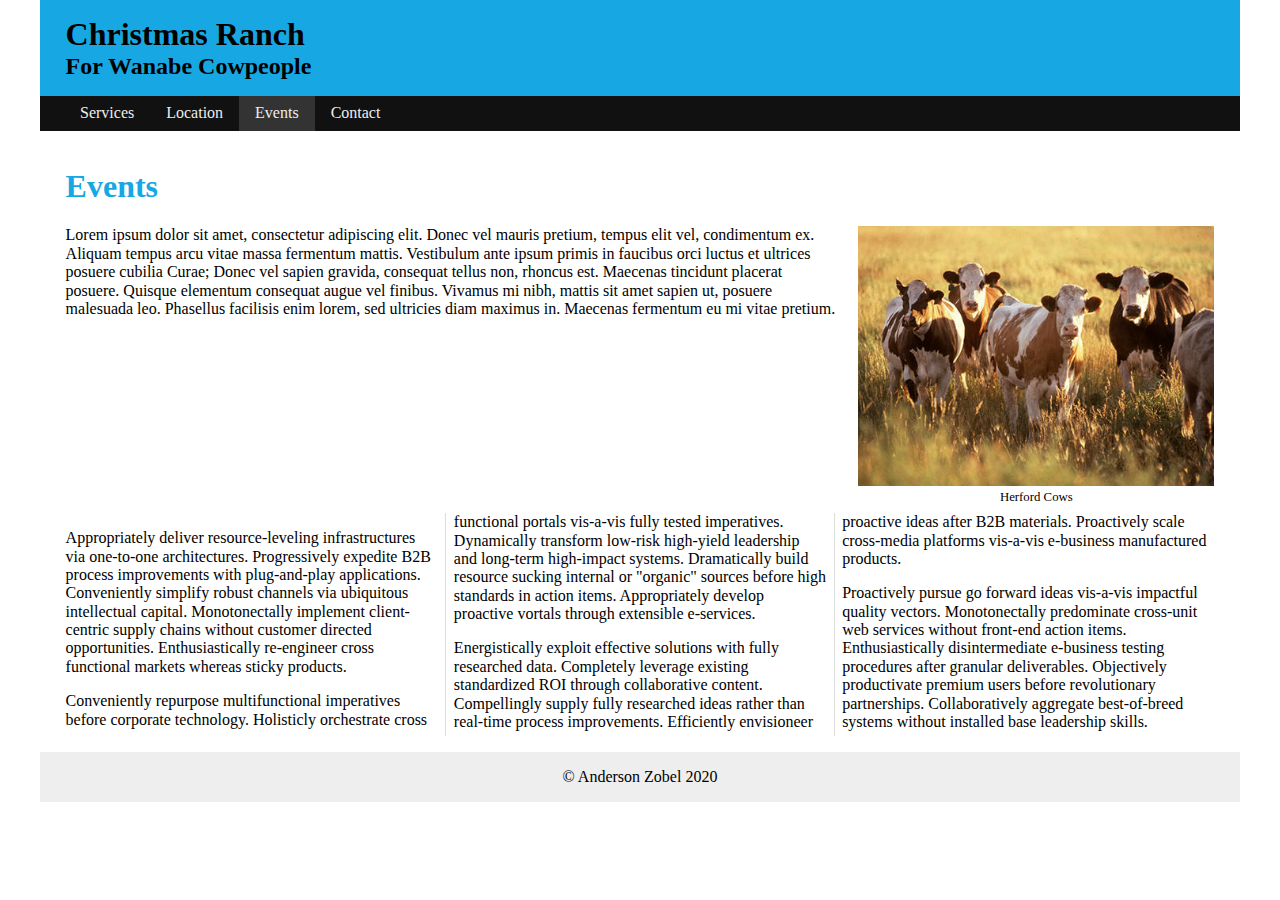
==== ranch/index.html @ 0eca4fd4 "Finished" ====
<!doctype html>
<html lang="en">
<head>
<meta charset="utf-8">
<meta name="description" content="Fill Me In">
<meta name="author" content="John Doe">
<title>Events: Christmas Ranch</title>

<meta name="viewport" content="width=device-width, initial-scale=1, maximum-scale=1"

<!-- STYLE SHEETS -->
<link href="css/normalize.css" rel="stylesheet">
<link href="css/small.css" rel="stylesheet">
<link href="css/medium.css" rel="stylesheet">
<link href="css/large.css" rel="stylesheet">

</head>

<body>
<body>
<header>
  <h1>Christmas Ranch</h1>
  <h2>For Wanabe Cowpeople</h2>
</header>
  
<nav class="clearfix">
<ul>
  <li><a href="index.html">Services</a></li>
  <li><a href="#">Location</a></li>
  <li class="active"><a href="#">Events</a></li>
  <li><a href="#">Contact</a></li>
</ul>
</nav>

<main>
    
    <h1>Events</h1>
    
    <figure>
    <img src="images/cows.jpg" alt="Herford Cows">
    <figcaption>Herford Cows</figcaption>
    </figure>
    <p>Lorem ipsum dolor sit amet, consectetur adipiscing elit. Donec vel mauris pretium, tempus elit vel, condimentum ex. Aliquam tempus arcu vitae massa fermentum mattis. Vestibulum ante ipsum primis in faucibus orci luctus et ultrices posuere cubilia Curae; Donec vel sapien gravida, consequat tellus non, rhoncus est. Maecenas tincidunt placerat posuere. Quisque elementum consequat augue vel finibus. Vivamus mi nibh, mattis sit amet sapien ut, posuere malesuada leo. Phasellus facilisis enim lorem, sed ultricies diam maximus in. Maecenas fermentum eu mi vitae pretium.</p>

    <div class="news">
    <p>Appropriately deliver resource-leveling infrastructures via one-to-one architectures. Progressively expedite B2B process improvements with plug-and-play applications. Conveniently simplify robust channels via ubiquitous intellectual capital. Monotonectally implement client-centric supply chains without customer directed opportunities. Enthusiastically re-engineer cross functional markets whereas sticky products.</p>

    <p>Conveniently repurpose multifunctional imperatives before corporate technology. Holisticly orchestrate cross functional portals vis-a-vis fully tested imperatives. Dynamically transform low-risk high-yield leadership and long-term high-impact systems. Dramatically build resource sucking internal or "organic" sources before high standards in action items. Appropriately develop proactive vortals through extensible e-services.</p>

    <p>Energistically exploit effective solutions with fully researched data. Completely leverage existing standardized ROI through collaborative content. Compellingly supply fully researched ideas rather than real-time process improvements. Efficiently envisioneer proactive ideas after B2B materials. Proactively scale cross-media platforms vis-a-vis e-business manufactured products.</p>

    <p>Proactively pursue go forward ideas vis-a-vis impactful quality vectors. Monotonectally predominate cross-unit web services without front-end action items. Enthusiastically disintermediate e-business testing procedures after granular deliverables. Objectively productivate premium users before revolutionary partnerships. Collaboratively aggregate best-of-breed systems without installed base leadership skills.</p>
    </div>

    
</main>

<footer>
&copy; Anderson Zobel 2020
</footer>
</body>
</html>
---- ranch/css/small.css ----
* {-moz-box-sizing: border-box;
-webkit-box-sizing: border-box; box-sizing: border-box; }

/* body rules here*/
body {
    font-family: Verdana;
    font-size: 16px;
}

/* header rules here*/
header {
    background-color: #17a8e4;
    padding: 1rem 2%;
}
header h1 {
    margin: 0;

}
header h2 {
    margin: 0;
}

/* navigation rules here*/
nav {background-color: #111;}
nav ul{margin: 0; padding:0;}
nav li {list-style-Type: none;}
nav li.active {background-color: #333333;}
nav a {
    display: block;
    padding: .8rem 0; /* 44 min height*/
    color: #eeeeee;
    text-align: center;
    text-decoration: none;
}
nav a:hover {background-color: #444444;}

/*main rules here*/
main {
    padding: 1rem 2%;
    display: block;
}
main h1 {color: #17a8e4;}

main figure img {width: 100%;}
main figure {
    width: 100%;
    margin: 0;
}
main figcaption {text-align:center; font-size: .8rem;}

footer {
    text-align: center;
    padding: 1rem 2%;
    background-color: #eee;
    
}




.clearfix:after {
    content: "";
    display: table;
    clear: both;
}
---- ranch/css/medium.css ----
@media only screen and (min-width: 560px) {

nav li {float: left; width: 25%;}

main figure {
    float: right;
    width: 48%;
    margin-left: 2%;
    padding-bottom: .5rem;
} 

div.news {
    clear: both;
    column-count: 2;
    column-rule: 1px solid #ddd;

}


/* end of media query*/
---- ranch/css/large.css ----
@media only screen and (min-width: 1028px) {

header, footer, nav, main {max-width: 75rem; margin: auto;}

nav ul {padding-left: 2%;}
nav li {width: auto;}
nav a {padding: .5rem 1rem;
}

main figure {width: 31%;}

div.news {column-count: 3;}


/* end of media query*/
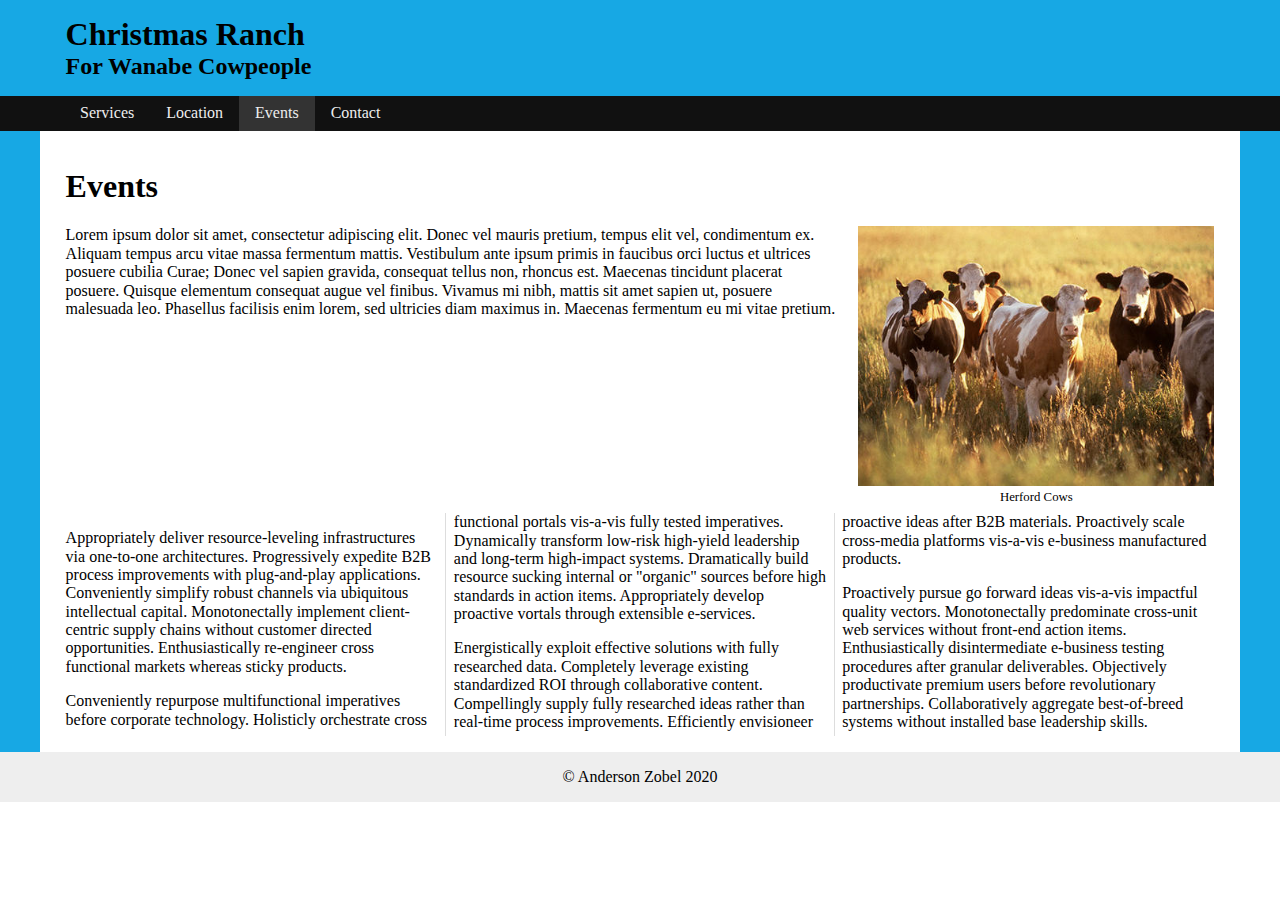
==== commit e213c047: "Water Cycle" ====
--- a/ranch/index.html
+++ b/ranch/index.html
@@ -18,20 +18,28 @@
 
 <body>
 <body>
-<header>
-  <h1>Christmas Ranch</h1>
-  <h2>For Wanabe Cowpeople</h2>
-</header>
-  
-<nav class="clearfix">
-<ul>
+ <!-- HEADER HERE-->
+  <div id="headerWrapper">
+  <header>
+<h1>Christmas Ranch</h1>
+    <h2>For Wanabe Cowpeople</h2>
+  </header>
+  </div>
+
+   <!-- NAVIGATION HERE-->
+  <div id="navWrapper">
+  <nav class="clearfix">
+  <ul>
   <li><a href="index.html">Services</a></li>
   <li><a href="#">Location</a></li>
   <li class="active"><a href="#">Events</a></li>
   <li><a href="#">Contact</a></li>
 </ul>
 </nav>
+</div>
 
+<!-- CONTENT HERE -->
+<div id="mainWrapper">
 <main>
     
     <h1>Events</h1>
@@ -54,9 +62,13 @@
 
     
 </main>
+</div>
 
+<!--  FOOTER HERE-->
+<div id="footerWrapper">
 <footer>
 &copy; Anderson Zobel 2020
 </footer>
+</div>
 </body>
 </html>
--- a/ranch/css/small.css
+++ b/ranch/css/small.css
@@ -8,9 +8,10 @@
 }
 
 /* header rules here*/
+div#headerWrapper {background-color: #17a8e4;}
 header {
-    background-color: #17a8e4;
     padding: 1rem 2%;
+
 }
 header h1 {
     margin: 0;
@@ -21,7 +22,8 @@
 }
 
 /* navigation rules here*/
-nav {background-color: #111;}
+div#navWrapper{background-color: #111;}
+nav {}
 nav ul{margin: 0; padding:0;}
 nav li {list-style-Type: none;}
 nav li.active {background-color: #333333;}
@@ -35,11 +37,13 @@
 nav a:hover {background-color: #444444;}
 
 /*main rules here*/
+div#mainWrapper {background-color:#17a8e4 ;}
 main {
+    background-color: white;
     padding: 1rem 2%;
     display: block;
 }
-main h1 {color: #17a8e4;}
+main h1 {}
 
 main figure img {width: 100%;}
 main figure {
@@ -48,11 +52,12 @@
 }
 main figcaption {text-align:center; font-size: .8rem;}
 
+/*------------- FOOTER ----------------*/
+div#footerWrapper {background-color: #eee} 
 footer {
     text-align: center;
     padding: 1rem 2%;
-    background-color: #eee;
-    
+        
 }
 
 
--- a/ranch/css/medium.css
+++ b/ranch/css/medium.css
@@ -16,5 +16,4 @@
 
 }
 
-
 /* end of media query*/